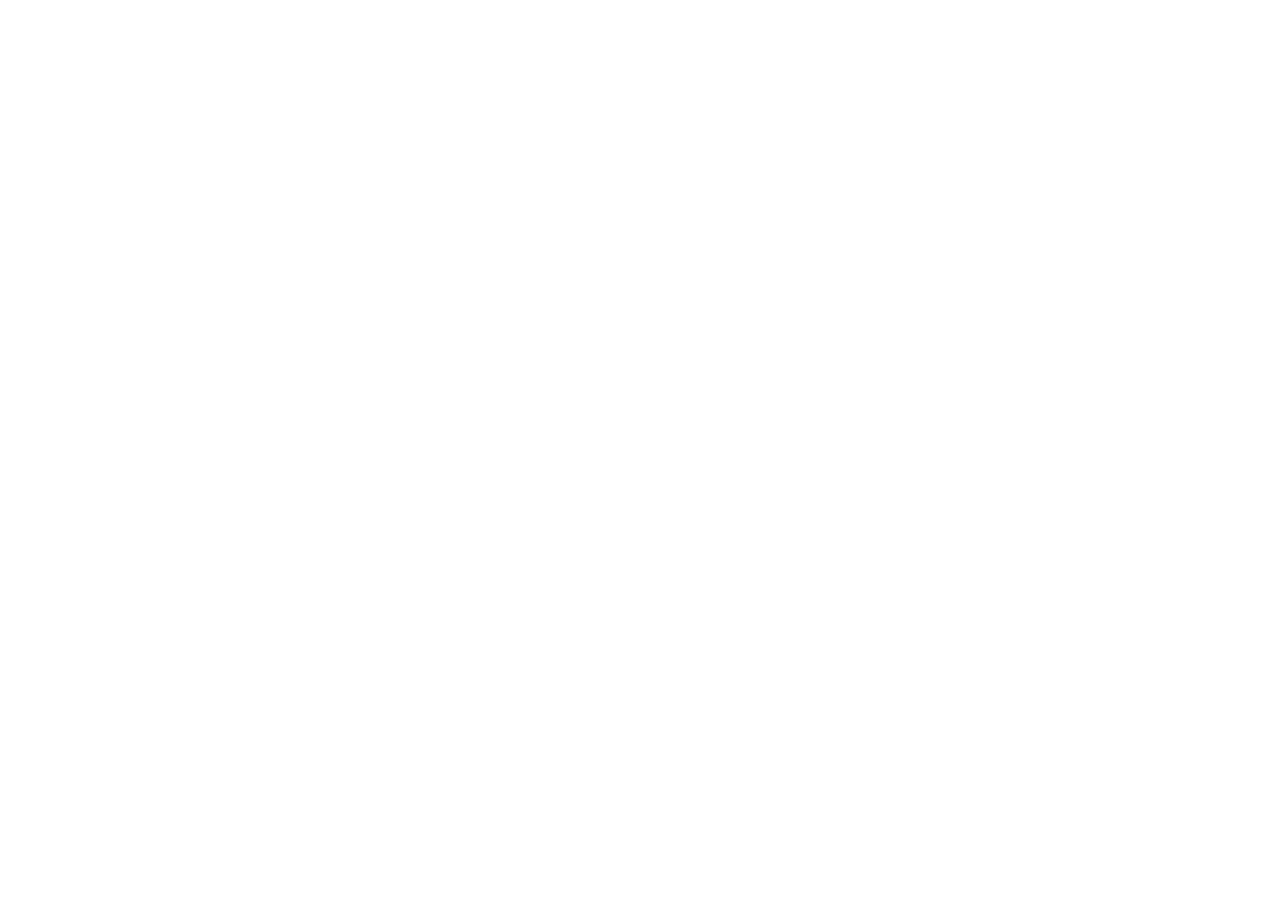
==== gallery.html @ d0c35783 "added gallery.html with 4 pictures" ====
<!DOCTYPE html>
<html lang="uk">
<head>
    <meta charset="UTF-8">
    <meta name="viewport" content="width=device-width, initial-scale=1.0">
    <title>Document</title>
</head>
<body>
    <div>
        <img src="https://i.pinimg.com/736x/71/87/fa/7187fae4f68556dc0d02dc6c2d1f43d9.jpg" alt="">
        <img src="https://i.pinimg.com/564x/c9/9c/9d/c99c9d459619cdc491c87f5c6c400778.jpg" alt="">
        <img src="https://i.pinimg.com/564x/bc/f3/62/bcf36294ceb1bb349a71e1b7e6af190b.jpg" alt="">
        <img src="https://i.pinimg.com/564x/9b/b1/b9/9bb1b9aa5182b06836642a5f737fc5ea.jpg" alt="">
    </div>
</body>
</html>
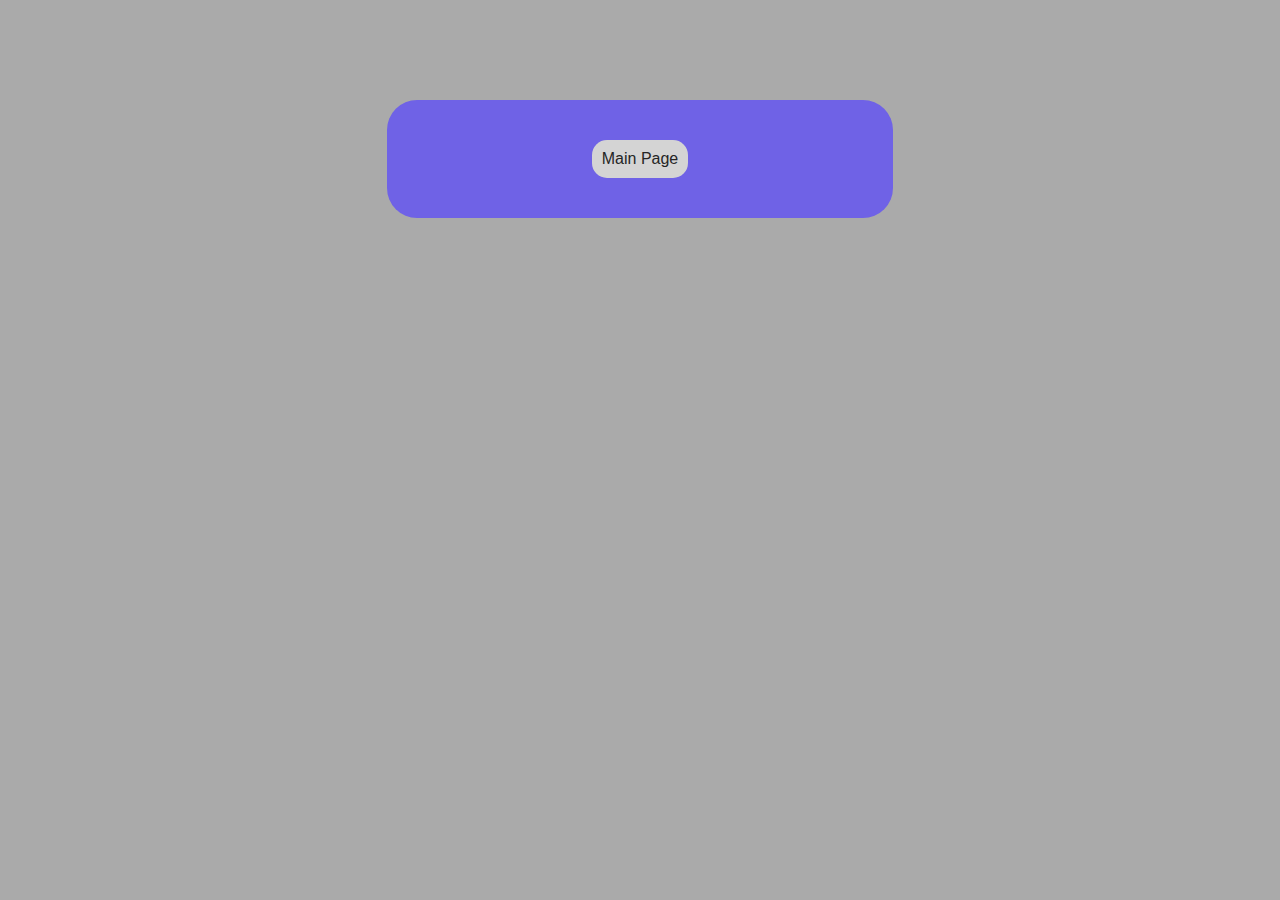
==== commit 6d3d418c: "added css styles and links for switch pages" ====
--- a/gallery.html
+++ b/gallery.html
@@ -4,6 +4,7 @@
     <meta charset="UTF-8">
     <meta name="viewport" content="width=device-width, initial-scale=1.0">
     <title>Document</title>
+    <link rel="stylesheet" href="./css/gallery.css">
 </head>
 <body>
     <div>
@@ -11,6 +12,8 @@
         <img src="https://i.pinimg.com/564x/c9/9c/9d/c99c9d459619cdc491c87f5c6c400778.jpg" alt="">
         <img src="https://i.pinimg.com/564x/bc/f3/62/bcf36294ceb1bb349a71e1b7e6af190b.jpg" alt="">
         <img src="https://i.pinimg.com/564x/9b/b1/b9/9bb1b9aa5182b06836642a5f737fc5ea.jpg" alt="">
+
+        <a href="./index.html">Main Page</a>
     </div>
 </body>
 </html>--- a/css/gallery.css
+++ b/css/gallery.css
@@ -0,0 +1,34 @@
+* {
+    box-sizing: border-box;
+    color: rgb(37, 37, 37);
+    font-family: 'Franklin Gothic Medium', 'Arial Narrow', Arial, sans-serif;
+}
+
+body {
+    background-color: rgb(170, 170, 170);
+}
+
+div {
+    width: 40%;
+    background-color: rgb(111, 98, 230);
+    border-radius: 30px;
+    margin: 100px auto;
+    display: flex;
+    flex-direction: column;
+    align-items: center;
+    padding: 20px;
+
+}
+
+a {
+    padding: 10px;
+    background-color: rgb(212, 212, 212);
+    border-radius: 15px;
+    text-decoration: none;
+    margin: 20px;
+}
+
+img {
+    width: 50%;
+    height: auto;
+}